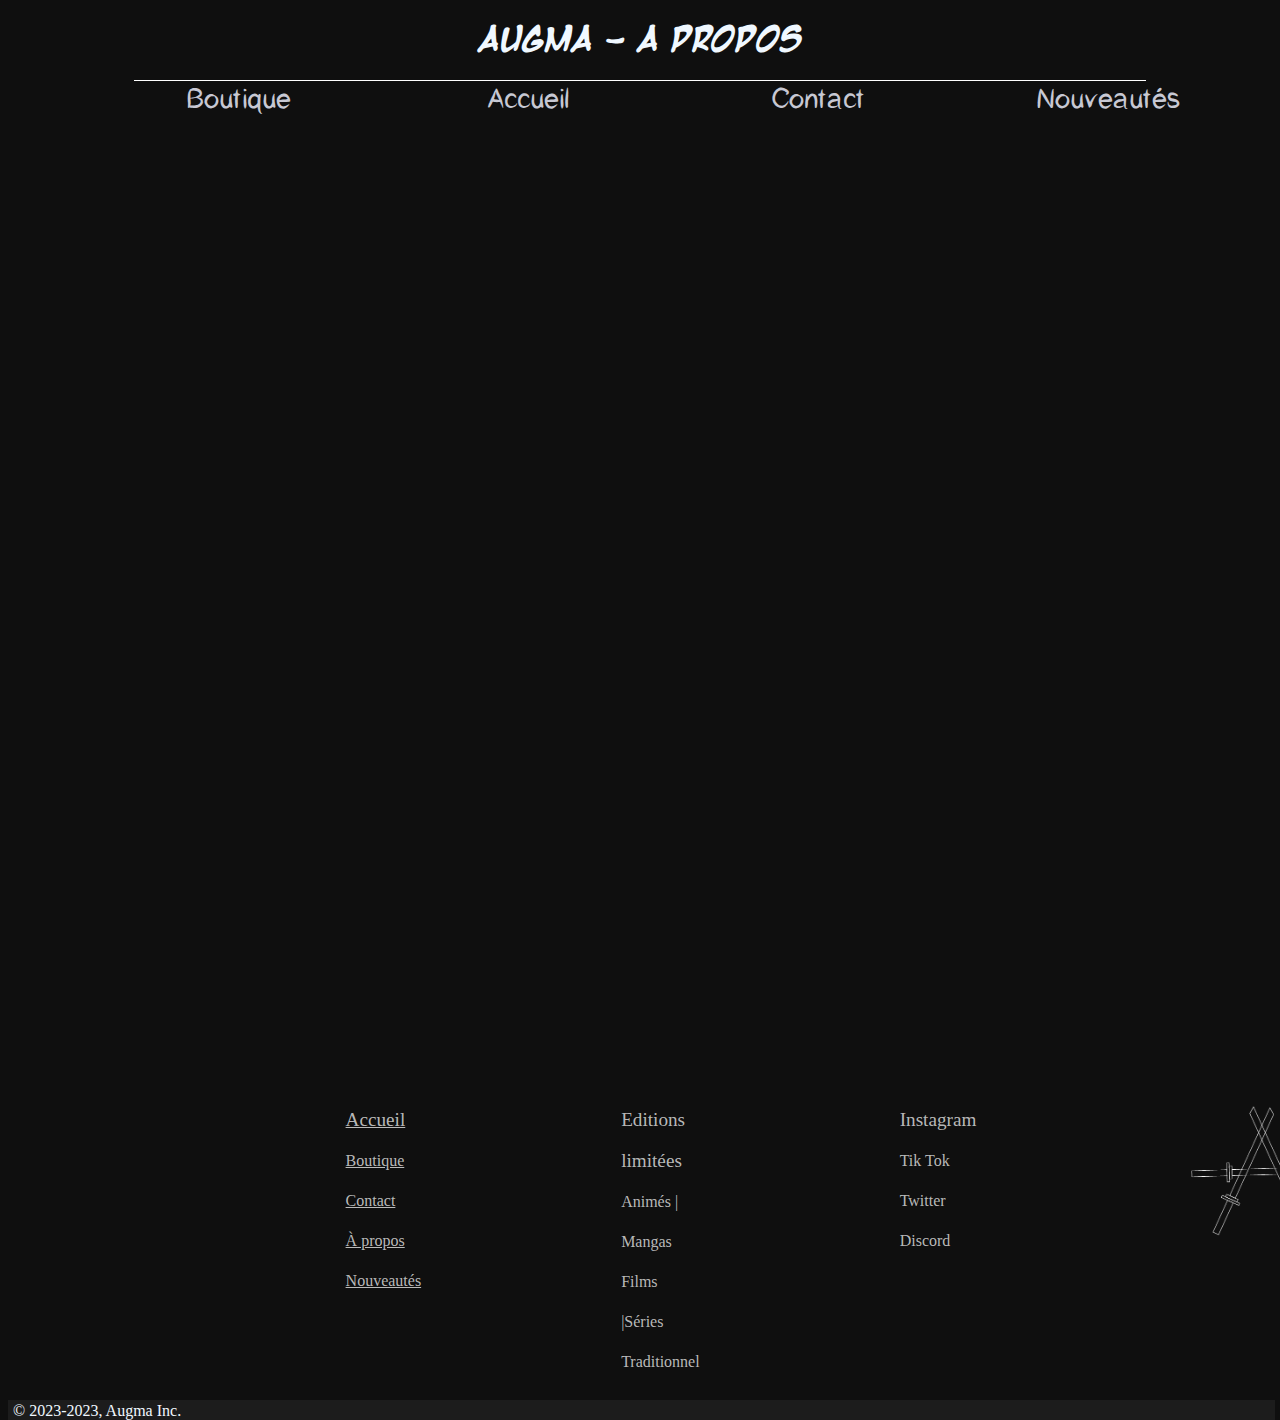
==== propos.html @ 11cd866b ":apple:" ====
<!DOCTYPE html>
<html lang="fr">
<head>
    <meta charset="UTF-8">
    <meta http-equiv="X-UA-Compatible" content="IE=edge">
    <meta name="viewport" content="width=device-width, initial-scale=1.0">
    <link rel="stylesheet" href="propos.css">
    <link rel="stylesheet" href="generation.css">
    <title>À propos | Augma</title>
</head>
<body>
    <h1 class="text-header" id="title">Augma - A propos</h1>

<div id="line">
        </div>
    </header>
    <div class="nav slide-top">
        <div class="bouton-nav" id="shop">
            <a href="shop.php">Boutique</a>
            <div class="underline-bouton-nav" id="under-shop"></div>
        </div>
        <div class="bouton-nav" id="propos">
            <a href="index.php">Accueil</a>
            <div class="underline-bouton-nav" id="under-propos"></div>
        </div>
        <div class="bouton-nav" id="contact">
            <a href="contact.php">Contact</a>
            <div class="underline-bouton-nav" id="under-contact"></div>
        </div>  
        <div class="bouton-nav" id="news">
            <a href="news.php">Nouveautés</a>
            <div class="underline-bouton-nav" id="under-news"></div>
        </div>
    </div>

    <div class="barre-separation"></div>

    <div class="pied-de-page">
        <div class="colonne-pied-de-page" id="premiere-colonne">
            <a class="premier-lien-colonne" href="index.php">Accueil<br></a>
            <a href="shop.php">Boutique<br></a>
            <a href="contact.php">Contact<br></a>
            <a href="#top">À propos<br></a>
            <a href="news.php">Nouveautés<br></a>

        </div>

        <div class="colonne-pied-de-page" id="deuxieme-colonne">
            <a class="premier-lien-colonne">Editions limitées<br></a>
            <a>Animés | Mangas<br></a>
            <a>Films |Séries<br></a>
            <a>Traditionnel<br></a>

        </div>

        <div class="colonne-pied-de-page" id="troisieme-colonne">
            <a class="premier-lien-colonne">Instagram<br></a>
            <a>Tik Tok<br></a>
            <a>Twitter<br></a>
            <a>Discord</a>

        </div>

        <div class="colonne-pied-de-page" id="quatrieme-colonne">
            <img src="images/logo-Augma.png" width="150px">

        </div>



    </div>

    <div class="footer">
        <p class="marque-depose">© 2023-2023, Augma Inc.</p>
    </div>

</body>
<script src="script.js"></script>
</html>
---- propos.css ----
*,
*::after,
*::before{
    box-sizing: border-box;
}

@font-face {
	font-family: 'Niagato';
	src: url('fonts/Niagato.ttf') format('truetype')
}

@font-face {
	font-family: 'mangati';
	src: url('fonts/mangati.ttf') format('truetype')
}

@font-face {
	font-family: 'CatCafe';
	src: url('fonts/CatCafe.ttf') format('truetype')
}


@import url('https://fonts.googleapis.com/css2?family=Labrada&display=swap');

@import url('https://fonts.googleapis.com/css2?family=Italiana&display=swap');
/* Police de texte : Italiana */
/* font-family: 'Italiana', serif; */
body::-webkit-scrollbar {
    width: 10px;
}
  
body::-webkit-scrollbar-track {
    background: rgba(255, 255, 255, 0);
}
  
body::-webkit-scrollbar-thumb {
    border-radius: 10px;
    border: 1px solid rgb(255, 255, 255);
}

body{
    background-color: rgb(15, 15, 15);
}

.text-header{
    text-align: center;
    color: aliceblue;
    font-family: 'mangati';
}

.pied-de-page{
    position: absolute;
    left: 25%;
    top: 1100px;
    width: fit-content;
    height: 250px;
    display: grid;
    margin-left: 2%;
    grid-template-columns: repeat(4, 1fr);
    gap: 200px;
    grid-auto-rows: minmax(20px, 500px);

}

.colonne-pied-de-page{
    line-height: 40px;
    text-align: left;
    display: block;
}

.colonne-pied-de-page a{
    cursor: pointer;
    color: rgba(212, 212, 212, 0.87);
}

.colonne-pied-de-page a:hover{
    text-decoration: underline;
}

.premier-lien-colonne{
    font-size: 1.2em;
    color: rgb(255, 255, 255);
}
#quatrieme-colonne{
    margin-left: 10px;
}
#quatrieme-colonne img{
    cursor: pointer;
}

.footer{
    height: 20px;
    width: 99%;
    background-color: rgba(66, 66, 66, 0.253);
    position: absolute;
    top: 1400px;

}
.marque-depose{
    color: aliceblue;
    margin-top: 2px;
    margin-left: 5px;
}





.nav{
    position: relative;
    margin-left: 12.3%;
    display: grid;
    grid-template-columns: repeat(4, 1fr);
    gap: 50px;
    grid-auto-rows: minmax(10px, auto);
}

.bouton-nav {
    margin-top: 2px;
    width: 150px;
    height: fit-content;
    border-radius: 21px;
    text-align: center;
}


.bouton-nav:hover {
    cursor: pointer;
}

.underline-bouton-nav img{
    padding-top: 2px;
    margin-left: -40px;
    width: 150px;
}

.bouton-nav a{
    margin-top: 5px;
    font-family: 'CatCafe';
    color: rgb(199, 200, 211);
    font-size: 1.7em;
    text-decoration: none;
}

#line {
    position: sticky;
    margin: auto;
    width: 80%;
    height: 1px;
    background-color: white;
}
---- generation.css ----
.slide-top {
    animation: slide-top 0.5s cubic-bezier(0.250, 0.460, 0.450, 0.940) both;
}

@keyframes slide-top {
    0% {
      transform: translateY(-100px);
    }
    100% {
      transform: translateY(0);
    }
}

.bounce-in-top {
            animation: bounce-in-top 1.1s both;
}

@keyframes bounce-in-top {
    0% {
      transform: translateY(-500px);
      animation-timing-function: ease-in;
      opacity: 0;
    }
    38% {
      transform: translateY(0);
      animation-timing-function: ease-out;
      opacity: 1;
    }
    55% {
      transform: translateY(-65px);
      animation-timing-function: ease-in;
    }
    72% {
      transform: translateY(0);
      animation-timing-function: ease-out;
    }
    81% {
      transform: translateY(-28px);
      animation-timing-function: ease-in;
    }
    90% {
      transform: translateY(0);
      animation-timing-function: ease-out;
    }
    95% {
      transform: translateY(-8px);
      animation-timing-function: ease-in;
    }
    100% {
      transform: translateY(0);
      animation-timing-function: ease-out;
    }
  }
  

.slide-right {
    animation: slide-right 0.5s cubic-bezier(0.250, 0.460, 0.450, 0.940) both;
}
@keyframes slide-right {
    0% {
      transform: translateX(-100px);
    }
    100% {
      transform: translateX(0);
    }
}

.slide-out-left {
    animation: slide-out-left 0.5s cubic-bezier(0.550, 0.085, 0.680, 0.530) both;
}

@keyframes slide-out-left {
    0% {
      transform: translateX(0);
      opacity: 1;
    }
    100% {
      transform: translateX(-1000px);
      opacity: 0;
    }
}

.fade-in {
	animation: fade-in 4s cubic-bezier(0.390, 0.575, 0.565, 1.000) both;
}

@keyframes fade-in {
    0% {
      opacity: 0;
    }
    100% {
      opacity: 1;
    }
}

.fade-in-punch {
    animation: fade-in 1s cubic-bezier(0.390, 0.575, 0.565, 1.000) both;
}
  
@keyframes fade-in-punch {
      0% {
        opacity: 0;
      }
      100% {
        opacity: 1;
      }
}
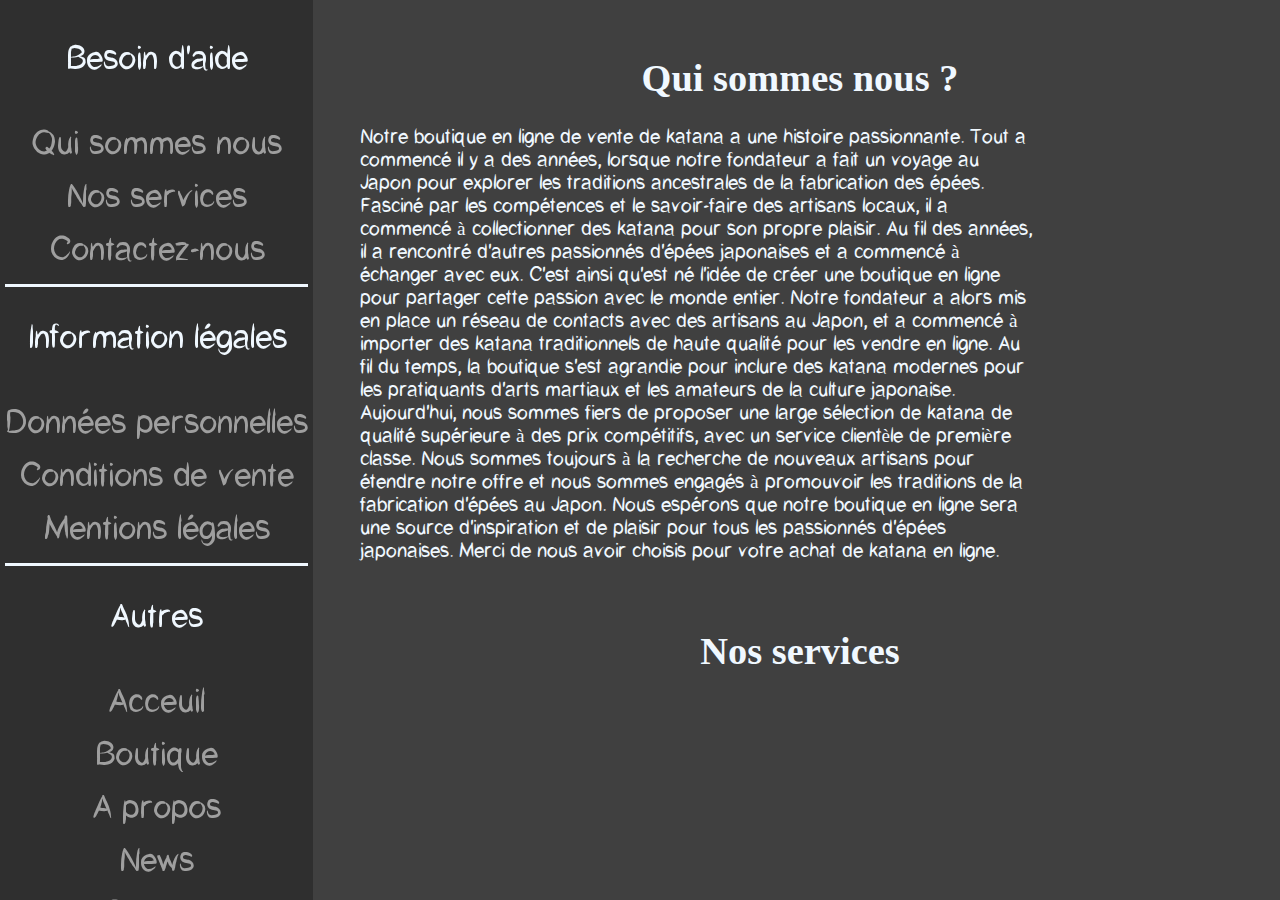
==== commit 7058dc70: ":diamonds:" ====
--- a/propos.html
+++ b/propos.html
@@ -4,76 +4,77 @@
     <meta charset="UTF-8">
     <meta http-equiv="X-UA-Compatible" content="IE=edge">
     <meta name="viewport" content="width=device-width, initial-scale=1.0">
-    <link rel="stylesheet" href="propos.css">
-    <link rel="stylesheet" href="generation.css">
-    <title>À propos | Augma</title>
+    <link rel="icon" href="images/icon_augma-ConvertImage.ico" />
+    <link rel="stylesheet" href="ressources/style-propos.css">
+    <link rel="stylesheet" href="ressources/generation.css">
+    <title>A propos | Augma</title>
 </head>
 <body>
-    <h1 class="text-header" id="title">Augma - A propos</h1>
+    <div class="nav-propos">
+        <div class="bar-nav-sepa" id="aide-nav"><p>Besoin d'aide</p></div>
+        <a href="#nous" alt="">Qui sommes nous</a>
+        <a href="#services" alt="">Nos services</a>
+        <a href="contact.html" alt="">Contactez-nous</a>
+        <div class="bar-nav-sepa"><p>Information légales</p></div>
+        <a href="#données" alt="">Données personnelles</a>
+        <a href="#vente" alt="">Conditions de vente</a>
+        <a href="#mentions-legales" alt="">Mentions légales</a>
+        <div class="bar-nav-sepa" id="autre-nav"><p>Autres</p></div>
+        <a href="index.html">Acceuil</a>
+        <a href="#">Boutique</a>
+        <a href="propos.html#top">A propos</a>
+        <a href="#">News</a>
+        <a href="contact.html">Contact</a>
+    </div>
 
-<div id="line">
+    <div class="container" id="container">
+
+        <div class="v-slider-bloc" id="aide">
+            <div id="nous">
+                <h1>Qui sommes nous ?</h1>
+                <p>Notre boutique en ligne de vente de katana a une histoire passionnante. Tout a commencé il y a des années, lorsque notre fondateur a fait un voyage au Japon pour explorer les traditions ancestrales de la fabrication des épées. Fasciné par les compétences et le savoir-faire des artisans locaux, il a commencé à collectionner des katana pour son propre plaisir.
+
+                    Au fil des années, il a rencontré d'autres passionnés d'épées japonaises et a commencé à échanger avec eux. C'est ainsi qu'est né l'idée de créer une boutique en ligne pour partager cette passion avec le monde entier.
+                    
+                    Notre fondateur a alors mis en place un réseau de contacts avec des artisans au Japon, et a commencé à importer des katana traditionnels de haute qualité pour les vendre en ligne. Au fil du temps, la boutique s'est agrandie pour inclure des katana modernes pour les pratiquants d'arts martiaux et les amateurs de la culture japonaise.
+                    
+                    Aujourd'hui, nous sommes fiers de proposer une large sélection de katana de qualité supérieure à des prix compétitifs, avec un service clientèle de première classe. Nous sommes toujours à la recherche de nouveaux artisans pour étendre notre offre et nous sommes engagés à promouvoir les traditions de la fabrication d'épées au Japon.
+                    
+                    Nous espérons que notre boutique en ligne sera une source d'inspiration et de plaisir pour tous les passionnés d'épées japonaises. Merci de nous avoir choisis pour votre achat de katana en ligne.</p>
+                <img>
+            </div>
+
+            <div id="services">
+                <h1>Nos services</h1>
+                <p></p>
+                <img>
+            </div>
         </div>
-    </header>
-    <div class="nav slide-top">
-        <div class="bouton-nav" id="shop">
-            <a href="shop.php">Boutique</a>
-            <div class="underline-bouton-nav" id="under-shop"></div>
+
+    
+
+        <div class="v-slider-bloc" id="legales">
+            <div id="données">
+                <h1>Données personnelles</h1>
+                <p></p>
+                <img>
+            </div>
+
+            <div id="vente">
+                <h1>Conditions de vente</h1>
+                <p></p>
+                <img>
+            </div>
         </div>
-        <div class="bouton-nav" id="propos">
-            <a href="index.php">Accueil</a>
-            <div class="underline-bouton-nav" id="under-propos"></div>
-        </div>
-        <div class="bouton-nav" id="contact">
-            <a href="contact.php">Contact</a>
-            <div class="underline-bouton-nav" id="under-contact"></div>
-        </div>  
-        <div class="bouton-nav" id="news">
-            <a href="news.php">Nouveautés</a>
-            <div class="underline-bouton-nav" id="under-news"></div>
+
+        <div class="v-slider-bloc" id="mentions-legales">
+            <h1>Mentions legales</h1>
         </div>
     </div>
-
-    <div class="barre-separation"></div>
-
-    <div class="pied-de-page">
-        <div class="colonne-pied-de-page" id="premiere-colonne">
-            <a class="premier-lien-colonne" href="index.php">Accueil<br></a>
-            <a href="shop.php">Boutique<br></a>
-            <a href="contact.php">Contact<br></a>
-            <a href="#top">À propos<br></a>
-            <a href="news.php">Nouveautés<br></a>
-
-        </div>
-
-        <div class="colonne-pied-de-page" id="deuxieme-colonne">
-            <a class="premier-lien-colonne">Editions limitées<br></a>
-            <a>Animés | Mangas<br></a>
-            <a>Films |Séries<br></a>
-            <a>Traditionnel<br></a>
-
-        </div>
-
-        <div class="colonne-pied-de-page" id="troisieme-colonne">
-            <a class="premier-lien-colonne">Instagram<br></a>
-            <a>Tik Tok<br></a>
-            <a>Twitter<br></a>
-            <a>Discord</a>
-
-        </div>
-
-        <div class="colonne-pied-de-page" id="quatrieme-colonne">
-            <img src="images/logo-Augma.png" width="150px">
-
-        </div>
 
 
 
     </div>
-
-    <div class="footer">
-        <p class="marque-depose">© 2023-2023, Augma Inc.</p>
-    </div>
-
 </body>
-<script src="script.js"></script>
+<script src="ressources/script.js"></script>
 </html>--- a/ressources/style-propos.css
+++ b/ressources/style-propos.css
@@ -0,0 +1,131 @@
+*,
+*::after,
+*::before{
+    box-sizing: border-box;
+}
+
+@font-face {
+	font-family: 'Niagato';
+	src: url('fonts/Niagato.ttf') format('truetype')
+}
+
+@font-face {
+	font-family: 'mangati';
+	src: url('fonts/mangati.ttf') format('truetype')
+}
+
+@font-face {
+	font-family: 'CatCafe';
+	src: url('fonts/CatCafe.ttf') format('truetype')
+}
+
+
+@import url('https://fonts.googleapis.com/css2?family=Labrada&display=swap');
+
+@import url('https://fonts.googleapis.com/css2?family=Italiana&display=swap');
+/* Police de texte : Italiana */
+/* font-family: 'Italiana', serif; */
+
+body {
+    margin: 0;
+    height: fit-content;
+    scroll-behavior: smooth;
+    background-color: rgb(64, 64, 64);
+  }
+  
+  header {
+    margin: 0;
+  }
+
+/* body{
+    height: 200vh;
+    scroll-behavior: smooth;
+    background-color: rgb(54, 54, 54);
+} */
+
+
+p, a, h2, h3{
+    font-family: 'CatCafe';
+}
+
+
+  
+article{
+    padding-top: 30px;
+    height: fit-content;
+}
+
+.nav-propos{
+    padding: 5px;
+    z-index: 1;
+    font-size: 2em;
+    position: fixed;
+    width: fit-content;
+    height: 100vh;
+    background-color: rgb(47, 47, 47);
+    display: flex;
+    flex-direction: column;
+    gap: 15px;
+}
+.nav-propos p{
+    text-align: center;
+    color: aliceblue;
+}
+.nav-propos a{
+    text-align: center;
+    color: rgb(159, 159, 159);
+    text-decoration: none;
+}
+.bar-nav-sepa{
+    border-top: solid aliceblue;
+}
+#aide-nav{
+    border-top: solid rgba(112, 123, 133, 0);
+}
+
+.container{
+    scroll-behavior: smooth;
+    margin-left: 310px;
+    height: 100vh;
+    overflow-y: scroll;
+    scroll-snap-type: y mandatory;
+    background-color: rgb(64, 64, 64);
+}
+.v-slider-bloc{
+    margin-left: 10px;
+    color: aliceblue;
+    scroll-snap-align: start;
+    height: 100vh;
+    background-color: rgb(64, 64, 64);
+}
+#aide{
+    padding-top: 30px;
+    font-size: 1.2em;
+
+}
+#aide p{
+    margin-top: 20px;
+    margin-left: 40px;
+    width: 70%;
+}
+#aide h1{
+    text-align: center;
+}
+
+
+
+
+  @media (max-width: 1032px){
+    .text-header p{
+        width: 100%;
+    }
+    .un,.deux{
+        position: absolute;
+        left: 80%;
+    }
+    @media (max-width:1007px) {
+        .navbar{
+            font-size: 2em
+        }
+    }
+  }--- a/ressources/generation.css
+++ b/ressources/generation.css
@@ -0,0 +1,107 @@
+.slide-top {
+    animation: slide-top 0.5s cubic-bezier(0.250, 0.460, 0.450, 0.940) both;
+}
+
+@keyframes slide-top {
+    0% {
+      transform: translateY(-100px);
+    }
+    100% {
+      transform: translateY(0);
+    }
+}
+
+.bounce-in-top {
+            animation: bounce-in-top 1.1s both;
+}
+
+@keyframes bounce-in-top {
+    0% {
+      transform: translateY(-500px);
+      animation-timing-function: ease-in;
+      opacity: 0;
+    }
+    38% {
+      transform: translateY(0);
+      animation-timing-function: ease-out;
+      opacity: 1;
+    }
+    55% {
+      transform: translateY(-65px);
+      animation-timing-function: ease-in;
+    }
+    72% {
+      transform: translateY(0);
+      animation-timing-function: ease-out;
+    }
+    81% {
+      transform: translateY(-28px);
+      animation-timing-function: ease-in;
+    }
+    90% {
+      transform: translateY(0);
+      animation-timing-function: ease-out;
+    }
+    95% {
+      transform: translateY(-8px);
+      animation-timing-function: ease-in;
+    }
+    100% {
+      transform: translateY(0);
+      animation-timing-function: ease-out;
+    }
+  }
+  
+
+.slide-right {
+    animation: slide-right 0.5s cubic-bezier(0.250, 0.460, 0.450, 0.940) both;
+}
+@keyframes slide-right {
+    0% {
+      transform: translateX(-100px);
+    }
+    100% {
+      transform: translateX(0);
+    }
+}
+
+.slide-out-left {
+    animation: slide-out-left 0.5s cubic-bezier(0.550, 0.085, 0.680, 0.530) both;
+}
+
+@keyframes slide-out-left {
+    0% {
+      transform: translateX(0);
+      opacity: 1;
+    }
+    100% {
+      transform: translateX(-1000px);
+      opacity: 0;
+    }
+}
+
+.fade-in {
+	animation: fade-in 4s cubic-bezier(0.390, 0.575, 0.565, 1.000) both;
+}
+
+@keyframes fade-in {
+    0% {
+      opacity: 0;
+    }
+    100% {
+      opacity: 1;
+    }
+}
+
+.fade-in-punch {
+    animation: fade-in 1s cubic-bezier(0.390, 0.575, 0.565, 1.000) both;
+}
+  
+@keyframes fade-in-punch {
+      0% {
+        opacity: 0;
+      }
+      100% {
+        opacity: 1;
+      }
+}